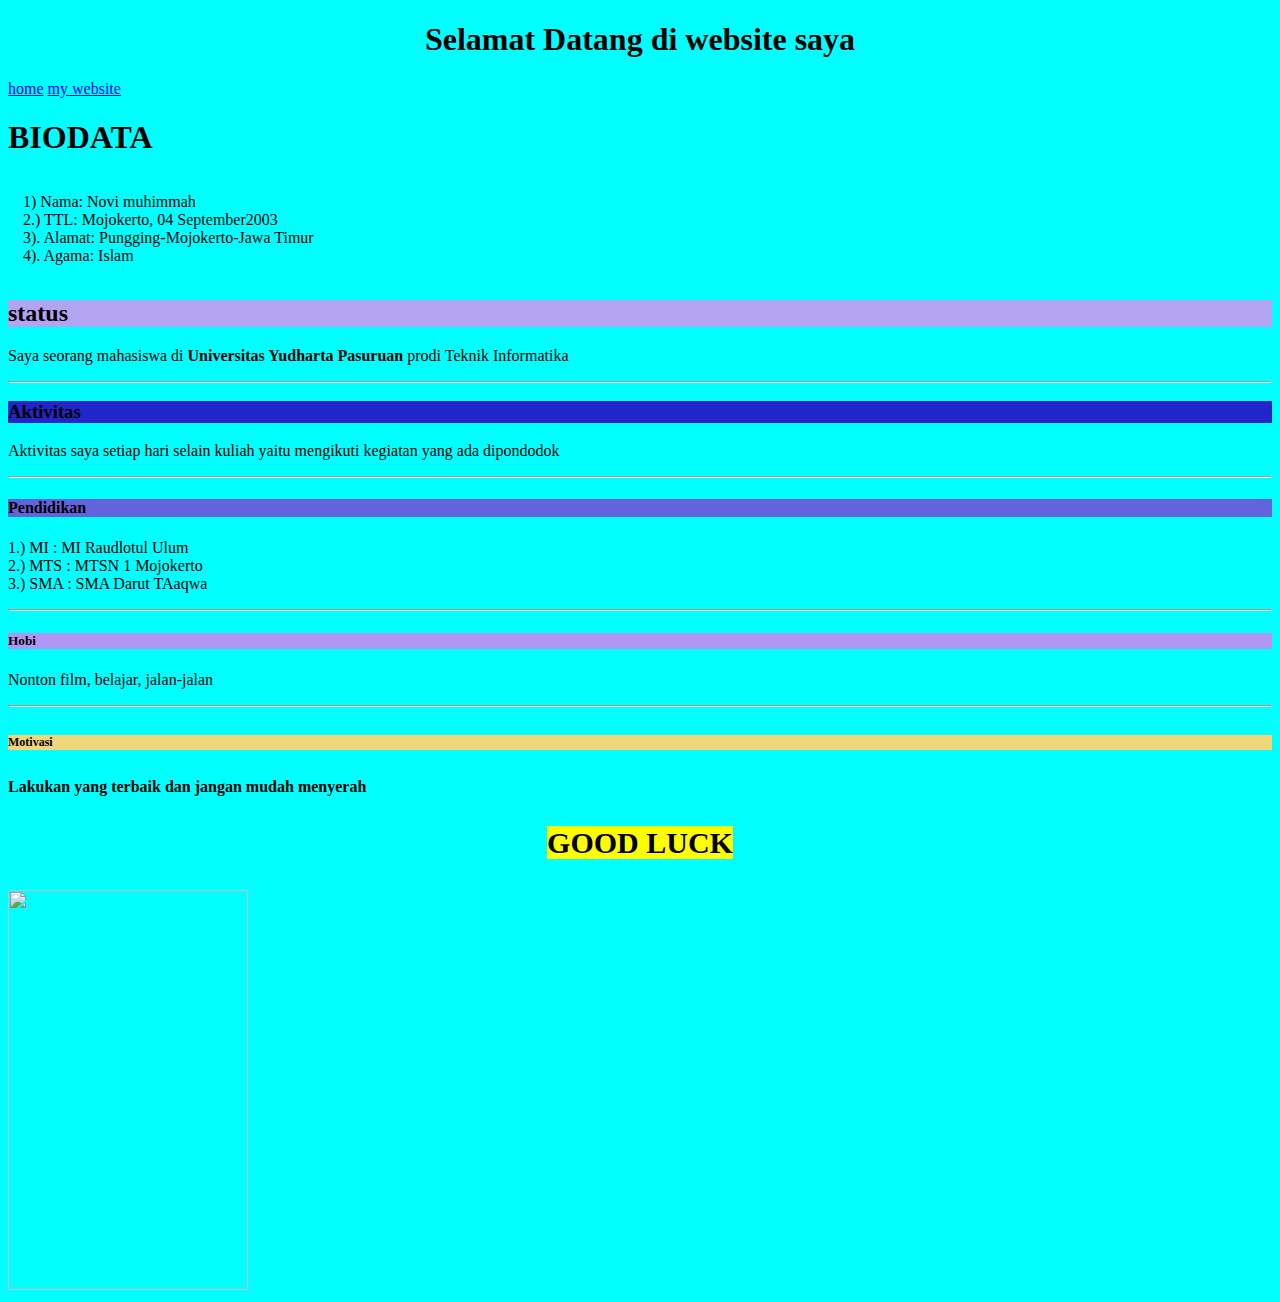
==== index.html @ 50ccc7ba "Add files via upload" ====
<!DOCTYPE html>
<html>
<head>
<title>novi muhimmah lailatun najah</title>
</head>
<body style="background-color: aqua;">
<h1><center>Selamat Datang di website saya</center></h1>
<a href="index.html">home</a>
<a href="https:\\novimuhimmah.wordpress.com">my website</a>
<h1 style="background-color:rgb(0, 255, 255)">BIODATA</h1>
<P style="padding: 15px;">1) Nama: Novi muhimmah<br>2.) TTL: Mojokerto, 04 September2003<br>3). Alamat: Pungging-Mojokerto-Jawa Timur<br>4). Agama: Islam</P>
<h2 style="background-color: rgba(199, 154, 241, 0.897);">status</h2>
<p>Saya seorang mahasiswa di <b> Universitas Yudharta Pasuruan</b> prodi Teknik Informatika</p>
<hr>
<h3 style="background-color:rgb(34, 37, 202);">Aktivitas</h3>
<p>Aktivitas saya setiap hari selain kuliah yaitu mengikuti kegiatan yang ada dipondodok</p>
<hr>
<h4 style="background-color:rgb(101, 99, 219);">Pendidikan</h4>
<p style="background: 15px;">1.) MI : MI Raudlotul Ulum<br>2.) MTS : MTSN 1 Mojokerto<br>3.) SMA : SMA Darut TAaqwa</p>
<hr>
<h5 style="background-color:rgb(176, 151, 245)">Hobi</h5>
<p>Nonton film, belajar, jalan-jalan</p>
<hr>
<h6 style="background-color:rgb(241, 214, 124);font-size: 12px;">Motivasi</h6>
<p style="font-family: courer;"><b>Lakukan yang terbaik dan jangan mudah menyerah</p>
<p style="color:blue; font-size: 30px; text-align: center;"><b><mark>GOOD LUCK</mark></b></p>
<img src="https://i.ibb.co/7zNJZM7/Whats-App-Image-2022-10-31-at-00-28-02.jpg" width="240" height="400"></img>

</body>
</html>
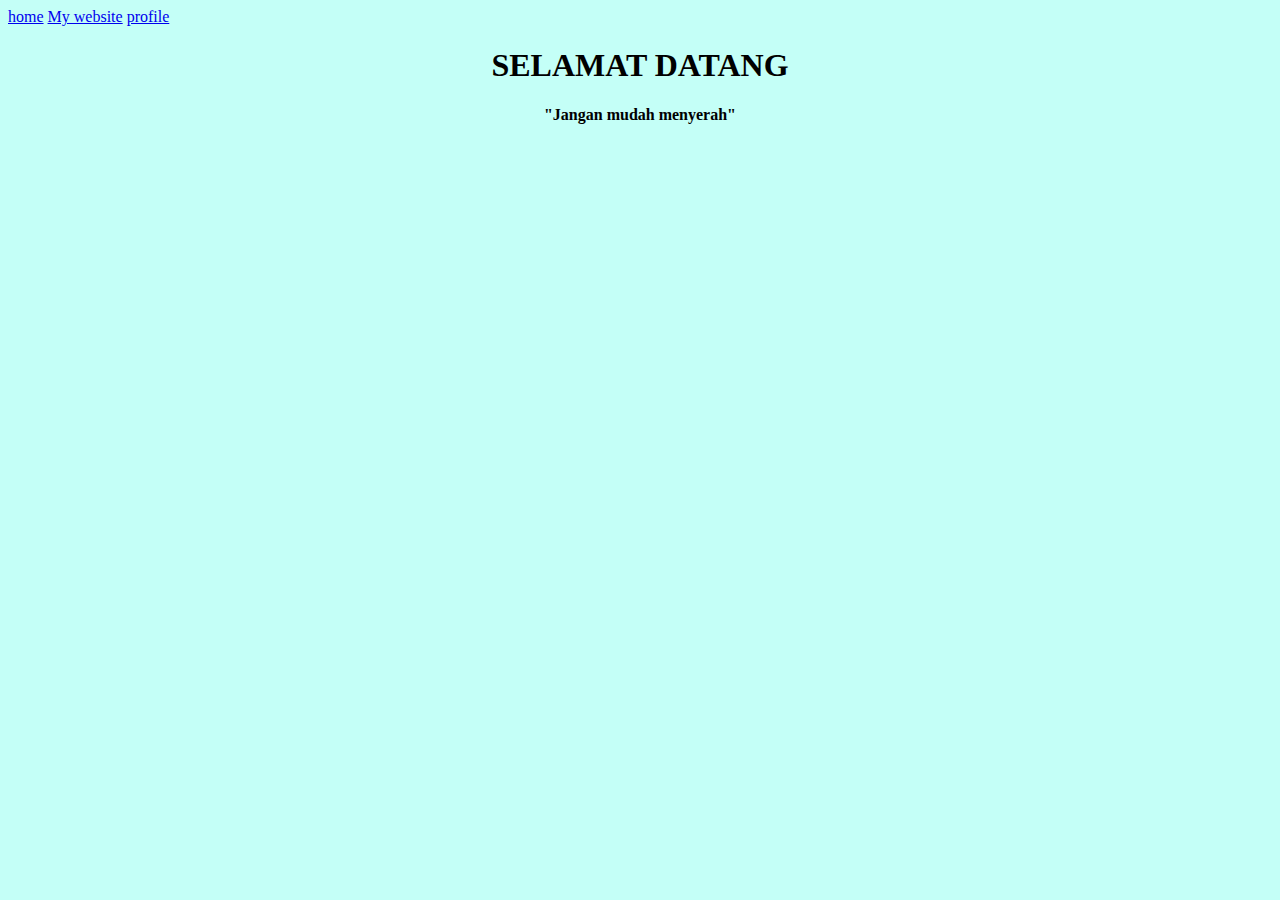
==== commit 6465e521: "Add files via upload" ====
--- a/index.html
+++ b/index.html
@@ -1,30 +1,15 @@
 <!DOCTYPE html>
 <html>
+    <head>
+        <title>novi muhimmah</title>
+    </head>
+    <link rel="stylesheet"href="styles.css">
 <head>
-<title>novi muhimmah lailatun najah</title>
-</head>
-<body style="background-color: aqua;">
-<h1><center>Selamat Datang di website saya</center></h1>
-<a href="index.html">home</a>
-<a href="https:\\novimuhimmah.wordpress.com">my website</a>
-<h1 style="background-color:rgb(0, 255, 255)">BIODATA</h1>
-<P style="padding: 15px;">1) Nama: Novi muhimmah<br>2.) TTL: Mojokerto, 04 September2003<br>3). Alamat: Pungging-Mojokerto-Jawa Timur<br>4). Agama: Islam</P>
-<h2 style="background-color: rgba(199, 154, 241, 0.897);">status</h2>
-<p>Saya seorang mahasiswa di <b> Universitas Yudharta Pasuruan</b> prodi Teknik Informatika</p>
-<hr>
-<h3 style="background-color:rgb(34, 37, 202);">Aktivitas</h3>
-<p>Aktivitas saya setiap hari selain kuliah yaitu mengikuti kegiatan yang ada dipondodok</p>
-<hr>
-<h4 style="background-color:rgb(101, 99, 219);">Pendidikan</h4>
-<p style="background: 15px;">1.) MI : MI Raudlotul Ulum<br>2.) MTS : MTSN 1 Mojokerto<br>3.) SMA : SMA Darut TAaqwa</p>
-<hr>
-<h5 style="background-color:rgb(176, 151, 245)">Hobi</h5>
-<p>Nonton film, belajar, jalan-jalan</p>
-<hr>
-<h6 style="background-color:rgb(241, 214, 124);font-size: 12px;">Motivasi</h6>
-<p style="font-family: courer;"><b>Lakukan yang terbaik dan jangan mudah menyerah</p>
-<p style="color:blue; font-size: 30px; text-align: center;"><b><mark>GOOD LUCK</mark></b></p>
-<img src="https://i.ibb.co/7zNJZM7/Whats-App-Image-2022-10-31-at-00-28-02.jpg" width="240" height="400"></img>
+    <body style="background-color: rgb(196, 255, 247);">
 
-</body>
-</html>+        <a href="index.html">home</a>
+        <a href="https:\\novimuhimmah.wordpress.com">My website</a>
+        <a href="profile.html">profile</a>
+        <h1><b><center>SELAMAT DATANG</center></b></h1>
+        <p><b><center>"Jangan mudah menyerah"</center></b></p>
+    </body>